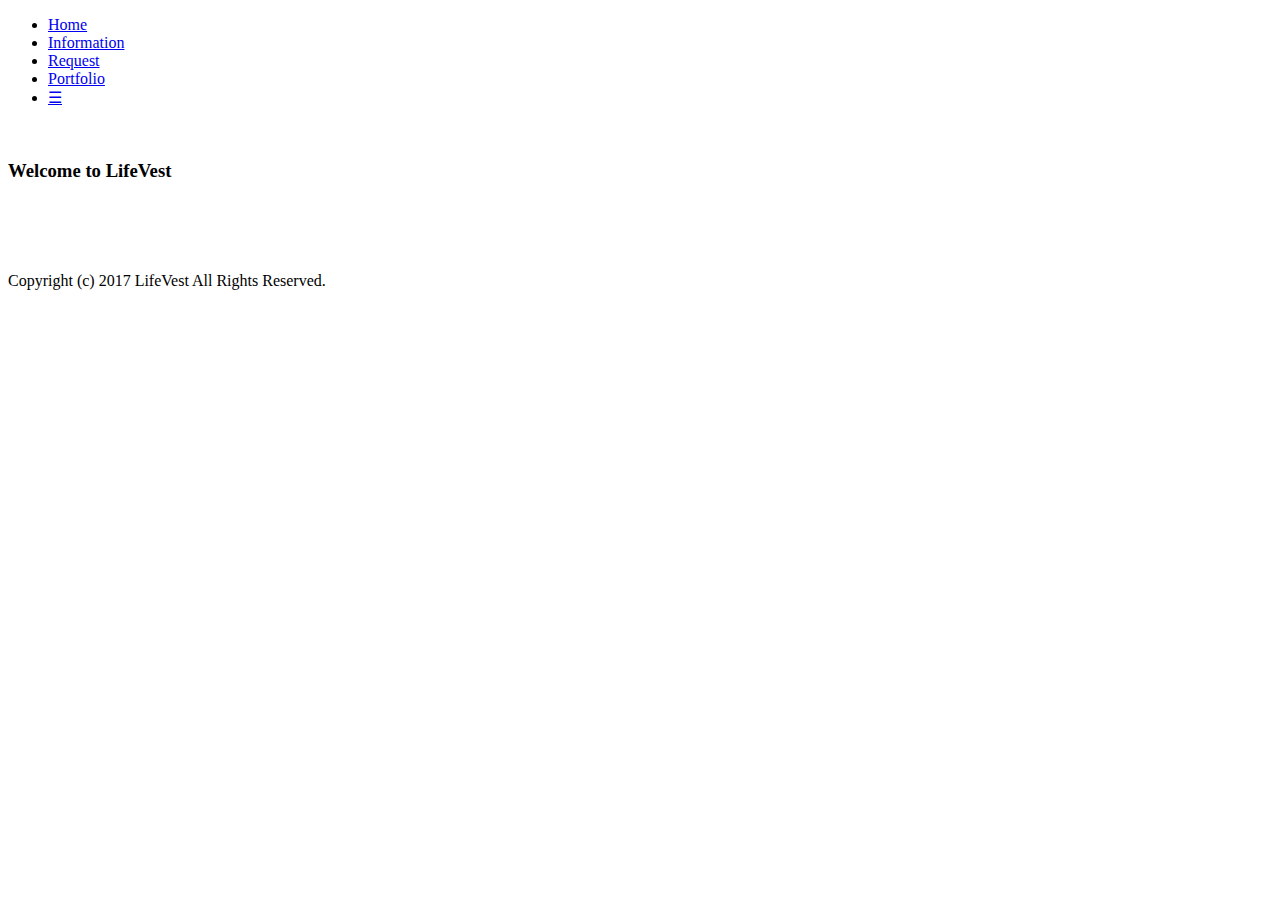
==== index.html @ 1f0279e7 "First Commit" ====
﻿<!DOCTYPE html>
<html lang="en">

<head>
  <meta charset="UTF-8">
  <meta name="description" content="">
  <meta name="viewport" content="width=device-width, initial-scale=1">
  <title>LifeVest</title>
  <link rel="stylesheet" href="main_style.css">
  <script src=script.js> </script>
  <link rel="icon" href="" type="image/x-icon">
  <link rel="shortcut icon" href="" type="image/x-icon" />
</head>

<body background="">
  <ul class="topnav" id="myTopnav">
    <li><a class="active" href="index.html">Home</a></li>
    <li><a href="information.html">Information</a></li>
    <li><a href="request.html">Request</a></li>
    <li><a href="portfolio.html">Portfolio</a></li>
    <li class="icon">
      <a href="javascript:void(0);" onclick="myFunction()">&#9776;</a>
    </li>
  </ul>
  <img class="logo" src="">
  <div id="intro">
    <h3> Welcome to LifeVest</h3>
    <p></p>
    <p></p>
  </div>
  <br>
  <br>
  <br>
  
</body>
<footer><br>Copyright (c) 2017 LifeVest All Rights Reserved.<br><br></footer>

</html>
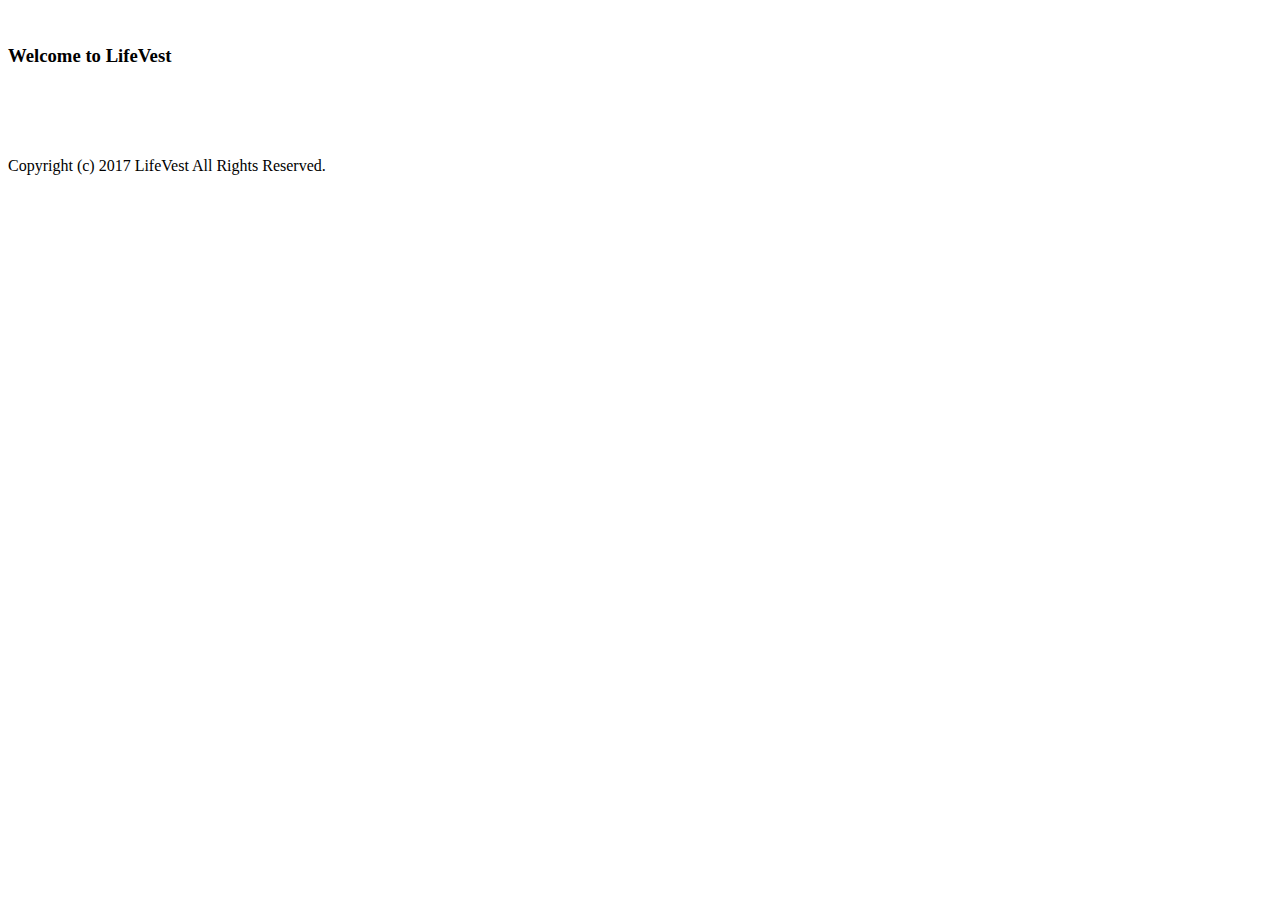
==== commit 6f2d29ca: "removed navbar" ====
--- a/index.html
+++ b/index.html
@@ -13,7 +13,7 @@
 </head>
 
 <body background="">
-  <ul class="topnav" id="myTopnav">
+  <!--<ul class="topnav" id="myTopnav">
     <li><a class="active" href="index.html">Home</a></li>
     <li><a href="information.html">Information</a></li>
     <li><a href="request.html">Request</a></li>
@@ -21,7 +21,7 @@
     <li class="icon">
       <a href="javascript:void(0);" onclick="myFunction()">&#9776;</a>
     </li>
-  </ul>
+  </ul>-->
   <img class="logo" src="">
   <div id="intro">
     <h3> Welcome to LifeVest</h3>
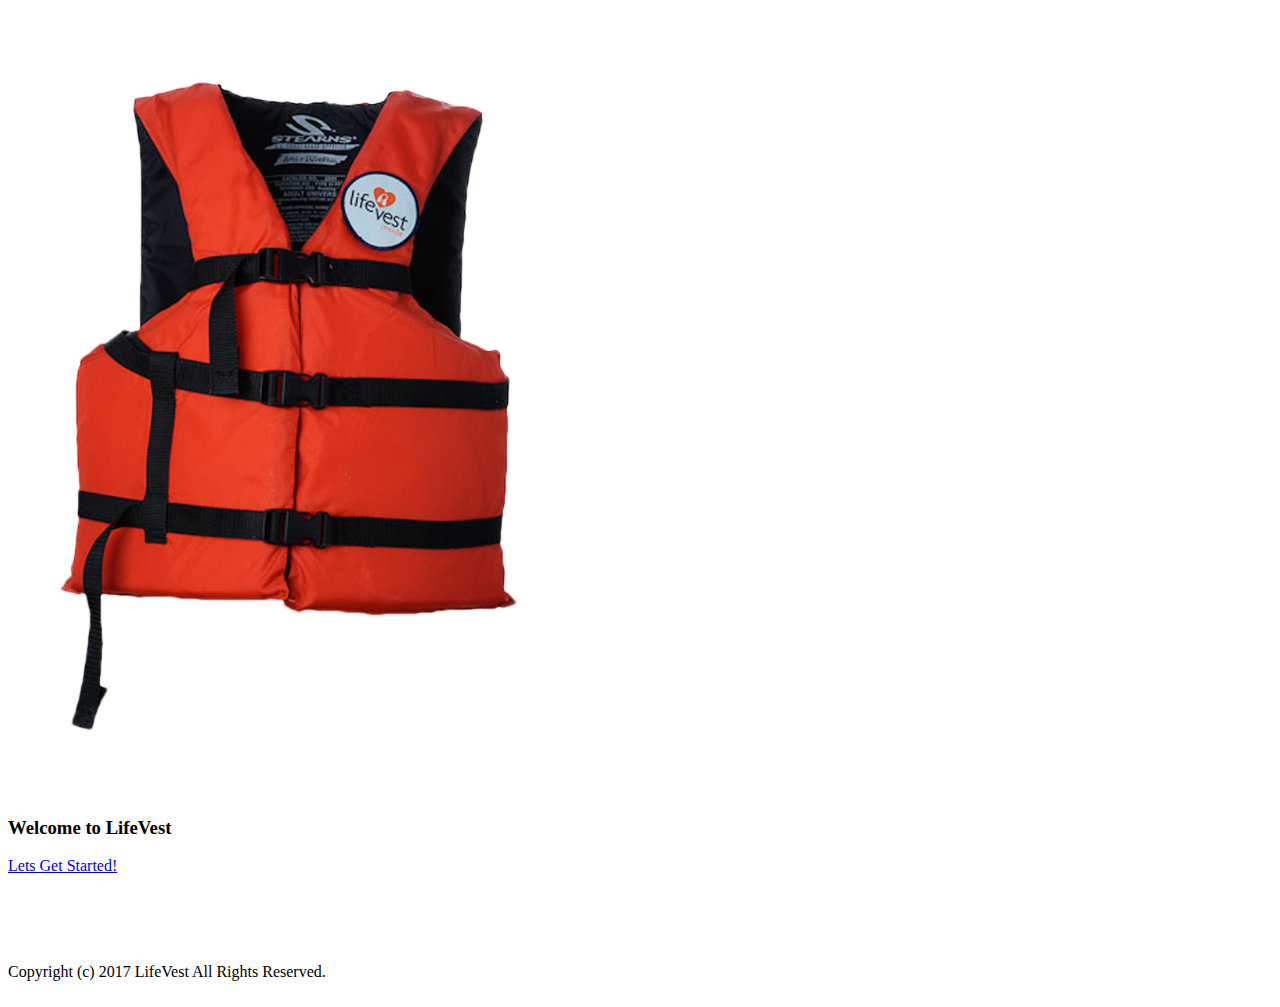
==== commit 4940031f: "Image for Index" ====
--- a/index.html
+++ b/index.html
@@ -13,19 +13,11 @@
 </head>
 
 <body background="">
-  <!--<ul class="topnav" id="myTopnav">
-    <li><a class="active" href="index.html">Home</a></li>
-    <li><a href="information.html">Information</a></li>
-    <li><a href="request.html">Request</a></li>
-    <li><a href="portfolio.html">Portfolio</a></li>
-    <li class="icon">
-      <a href="javascript:void(0);" onclick="myFunction()">&#9776;</a>
-    </li>
-  </ul>-->
   <img class="logo" src="">
   <div id="intro">
+    <img src="images/lifevest.png" />
     <h3> Welcome to LifeVest</h3>
-    <p></p>
+    <p><a href="information.html">Lets Get Started!</a></p>
     <p></p>
   </div>
   <br>
